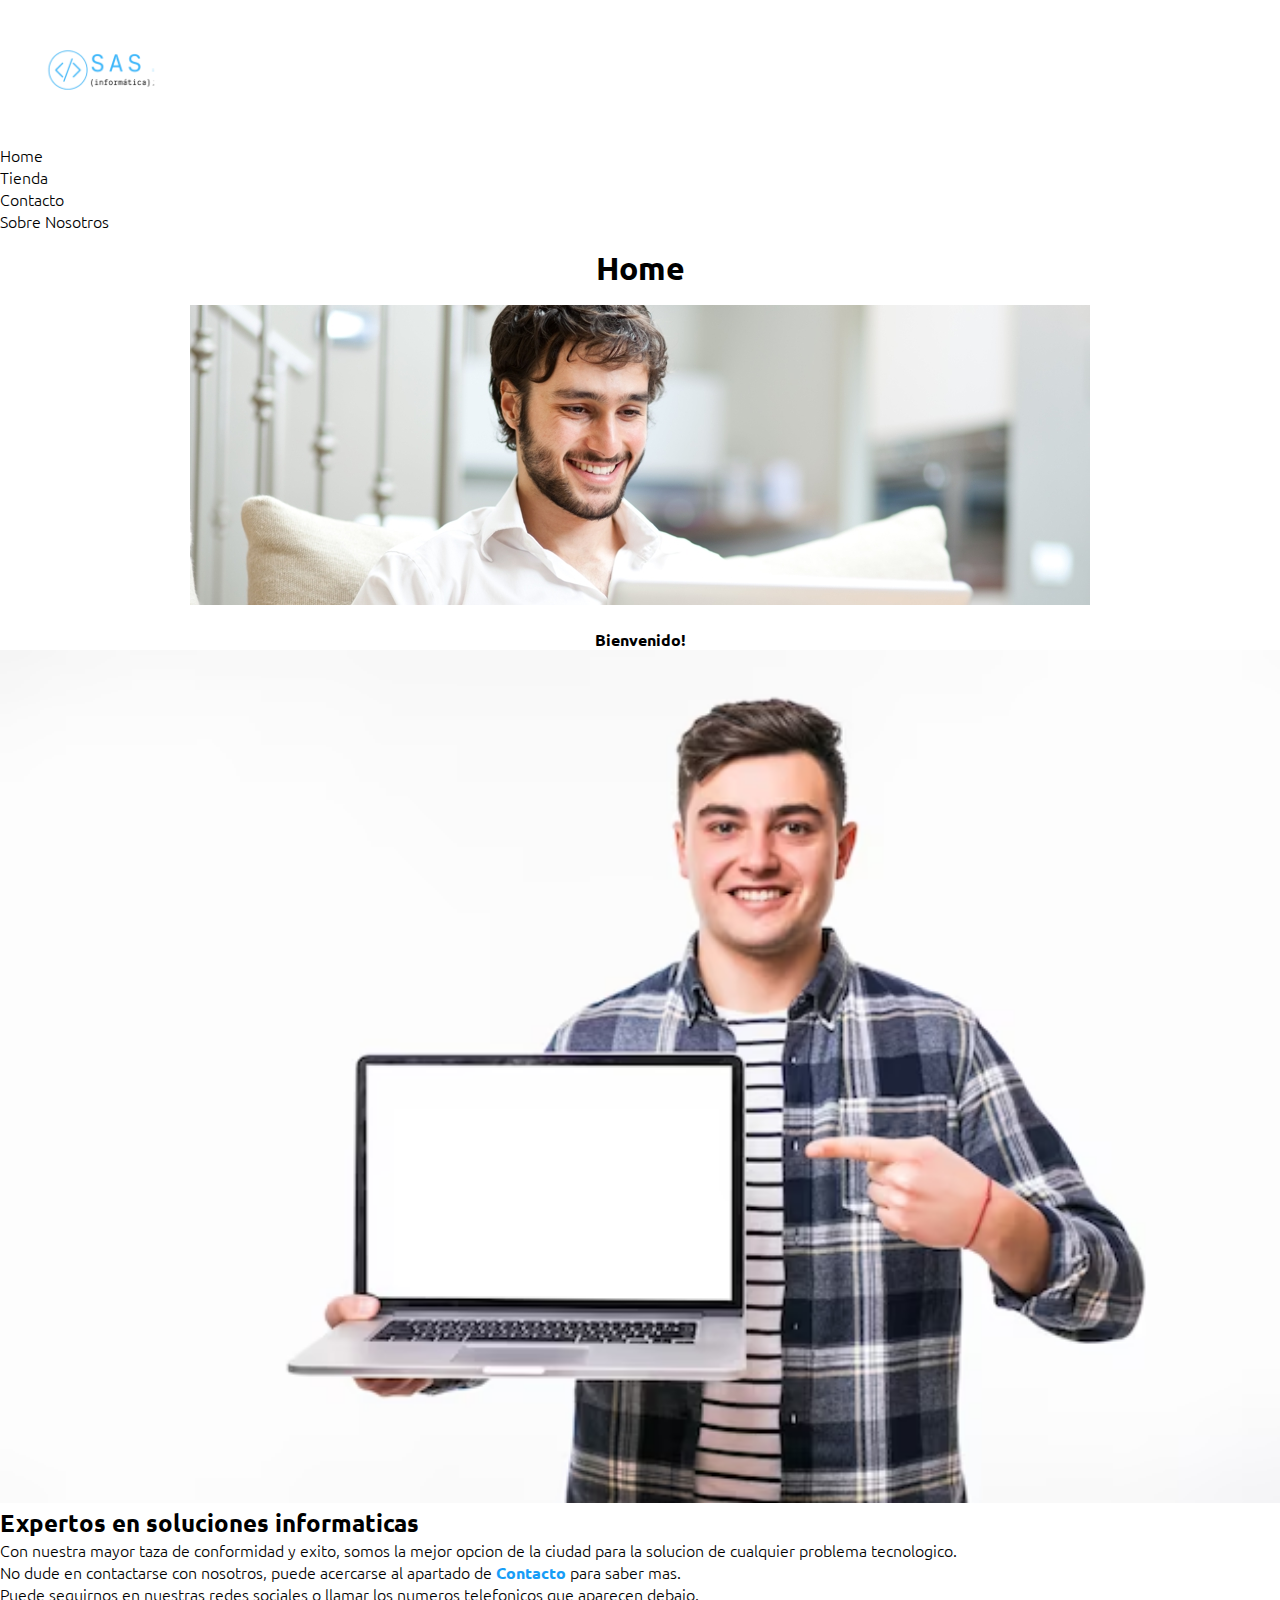
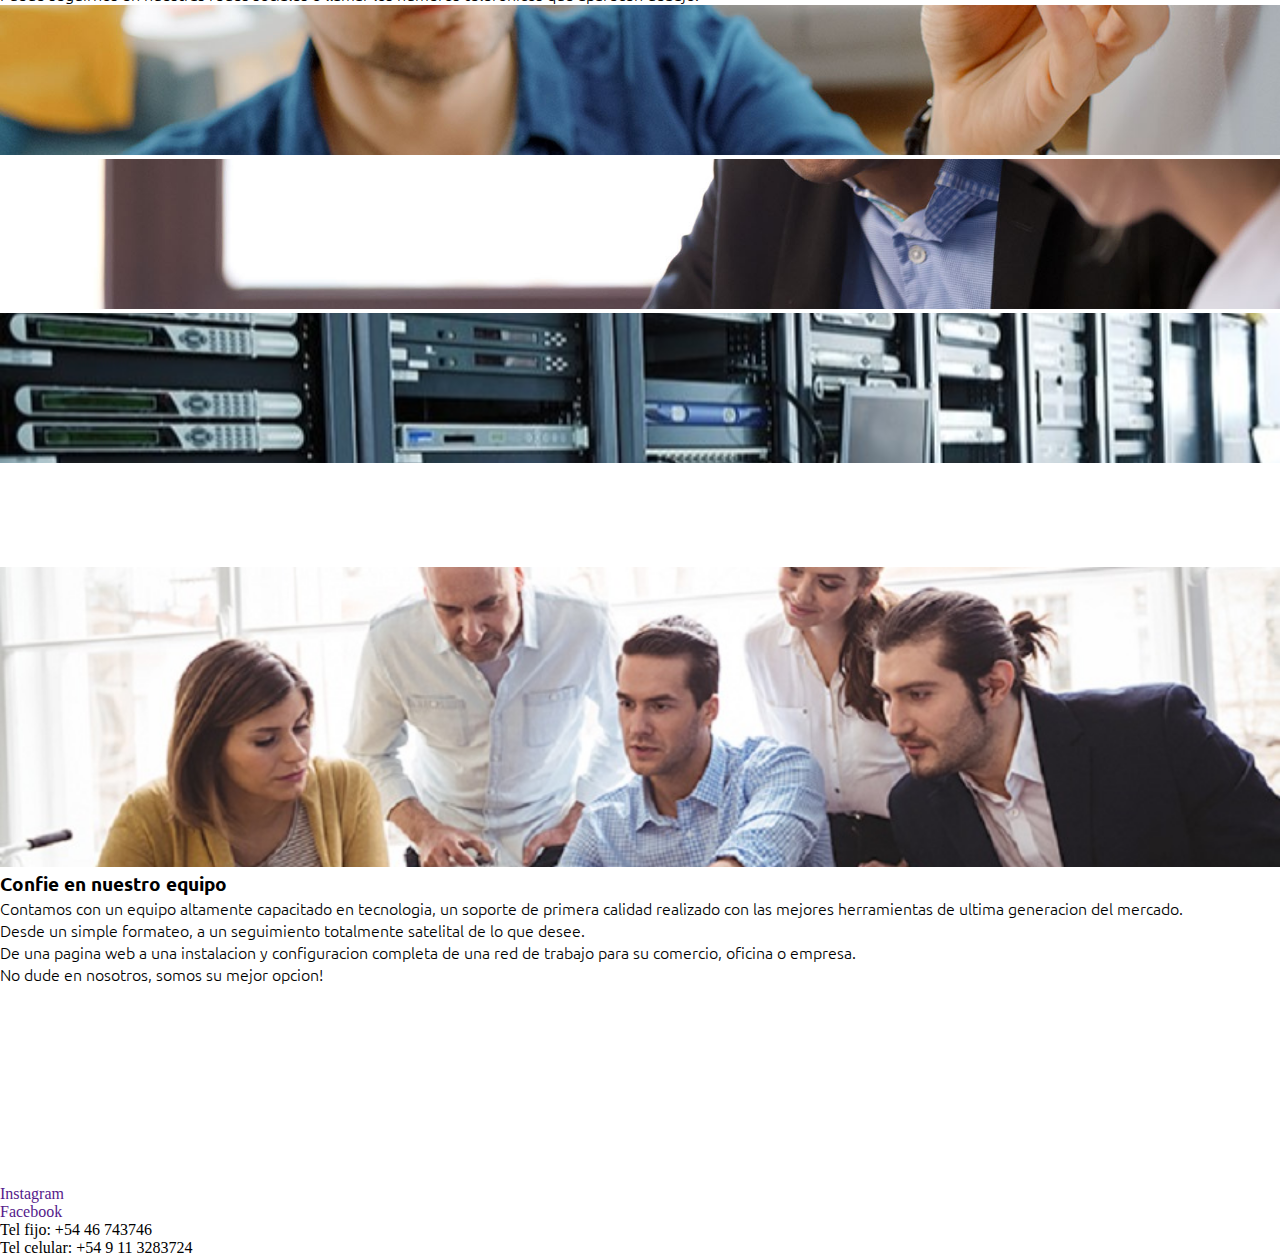
==== index.html @ 53787fcb "primer commit" ====
<!DOCTYPE html>
<html lang="en">
<head>
    <meta charset="UTF-8">
    <meta name="viewport" content="width=device-width, initial-scale=1.0">
   
    <link href="https://cdn.jsdelivr.net/npm/bootstrap@5.3.2/dist/css/bootstrap.min.css" 
    rel="stylesheet" 
    integrity="sha384-T3c6CoIi6uLrA9TneNEoa7RxnatzjcDSCmG1MXxSR1GAsXEV/Dwwykc2MPK8M2HN" 
    crossorigin="anonymous">

    <link rel="stylesheet" href="/css/style.css">

    <title>Bienvenido!</title>
</head>
<body>
    <script src="https://cdn.jsdelivr.net/npm/bootstrap@5.3.3/dist/js/bootstrap.bundle.min.js" 
    integrity="sha384-YvpcrYf0tY3lHB60NNkmXc5s9fDVZLESaAA55NDzOxhy9GkcIdslK1eN7N6jIeHz" 
    crossorigin="anonymous"></script>

    <header class="header">
        <div class="row">
            <div class="col col-lg-12">
                <nav class="nav">
                  <ul class=" col col-lg-12 align-items-center nav-lista list-unstyled d-flex  border-bottom border-secondary border-3">
                    <li class="col">
                        <a href="/index.html"><img class="img-col" src="/imgs/sas (1) (1).png" alt=""></a>
                      </a>
                    </li>
                    <li class="col">
                    <a  class="nav-item" href="/index.html">Home</a>
                  </li>
                  <li class="col">
                    <a  class="nav-item" href="/html/tienda.html">Tienda</a>
                  </li>
                  <li class="col">
                    <a  class="nav-item" href="/html/contacto.html">Contacto</a>
                  </li>
                  <li class="col">
                    <a  class="nav-item" href="/html/nosotros.html">Sobre Nosotros</a>
                  </li>
                </ul>
              </nav>
            </div>
          </div>
   </header>

   <section class="titulo">
    <h1>Home</h1>
</section>

<div class="portada1">
  <img src="/imgs/portada1.jpg" alt="" class="img-fluid">
</div>
<div class="texto-intro">
<p class="mt-5 fs-5">Bienvenido!</p>
</div>

<div class="container mt-5">
  <div class="row">
      <div class="col-md-6">
          <img src="/imgs/compu.avif" class="long-photo" alt="Foto Larga">
      </div>
      <div class="col-md-6">
          <div class="content">
              <div class="mb-3">
                  <h2>Expertos en soluciones informaticas</h2>
                  <p class="mt-5">Con nuestra mayor taza de conformidad y exito, somos la mejor opcion de la ciudad para la solucion de cualquier problema tecnologico. <br>
                  No dude en contactarse con nosotros, puede acercarse al apartado de <strong><a class="link-contacto" href="contacto.html">Contacto</a></strong> para saber mas. <br>
                Puede seguirnos en nuestras redes sociales o llamar los numeros telefonicos que aparecen debajo. </p>
              </div>
              <div class="row">
                  <div class="col-4">
                      <img src="/imgs/camseg.jpg" class="small-photo" alt="Foto Pequeña 1">
                  </div>
                  <div class="col-4">
                      <img src="/imgs/carta.jpg" class="small-photo" alt="Foto Pequeña 2">
                  </div>
                  <div class="col-4">
                      <img src="/imgs/rack (2).jpg" class="small-photo" alt="Foto Pequeña 3">
                  </div>
              </div>
          </div>
      </div>
  </div>
</div>


<div class="container cont-personas">
  <div class="row">
    <div class="col-4">
        <img src="/imgs/personas.jpg" class="img-personas" alt="Foto Pequeña 1">
    </div>
    <div class="col-8">
      <div class="contenido-personas">
        <h3 class="titulo-personas">
          Confie en nuestro equipo
        </h3>
        <p class="mt-5">Contamos con un equipo altamente capacitado en tecnologia, un soporte de primera calidad realizado con las mejores herramientas de ultima generacion del mercado. </p>
         <p> Desde un simple formateo, a un seguimiento totalmente satelital de lo que desee.</p>
         <p>De una pagina web a una instalacion y configuracion completa de una red de trabajo para su comercio, oficina o empresa.
        </p>
        <p>No dude en nosotros, somos su mejor opcion!</p>
      </div>
    </div>
</div>




<footer class="container ">
  <div class="row footer-container">
<div class="col-md-3">
 <a class="footer-link" href="">Instagram</a>
</div>
<div class="col-md-3">
 <a class="footer-link" href="">Facebook</a>
</div>
<div class="col-md-3">
  <p>Tel fijo: +54 46 743746</p>
</div>
<div class="col-md-3">
  <p>Tel celular: +54 9 11 3283724</p>
</div>
  </div>
</footer>




</body>
</html>
---- css/style.css ----
* {
    padding: 0;
    margin: 0;
    box-sizing: border-box;
}
@font-face {
    font-family: ubuntuduro;
    src: url(/fonts/Ubuntu-Bold.ttf);
}
@font-face {
    font-family: ubuntufino;
    src: url(/fonts/Ubuntu-Light.ttf);
}

.contacto {
    text-align: center;
    padding: 10px;
    font-family: ubuntuduro;
}

.texto-intro {
    font-family: ubuntuduro;
}
.titulo {
    font-family: ubuntuduro;
    text-align: center;
    padding: 1rem;
}
.img-col {
    max-width: 140px;
    margin-left: 30px;
    padding: 10px;
}

.long-photo {
    width: 100%;
    height: 100%;
    object-fit: cover;
}
.small-photo {
    width: 100%;
    height: 150px;
    object-fit: cover;
}
.img-personas{
    width: 100%;
    height: 300px;
    object-fit: cover;
}
.content {
    display: flex;
    flex-direction: column;
    justify-content: space-between;
    height: 100%;
    font-family: ubuntufino;
}

.content h2 {
    font-family: ubuntuduro;
}

.cont-personas {
    margin-top: 100px;
}
.contenido-personas {
font-family: ubuntufino;
}
.contenido-personas h3 {
    font-family: ubuntuduro;
}
.texto-intro {
    text-align: center;
    margin-top: 20px;
}
.portada1 {
    text-align: center;
}
.prod-img {
    width: 300px;
    height: 300px;
    padding: 10px;
    background-color: #179DF7;
}

.prod-img:hover {
    background-color: #179DF7;
    padding: 50px;
}

.prod-nombre {
    
    font-size: 30px;

}

.nav-item {
    color: black;
    list-style: none;
    text-decoration: none;

    font-family: ubuntufino;
}

.nav-item:hover {
    background-color: #179DF7;
    color: white;
    font-family: ubuntuduro;
}

.link-contacto {
    text-decoration: none;
    color: #179DF7;
    font-family: ubuntuduro;
}
.contacto-img {
width: 600px;
}

.contacto-img2 {
    width: 600px;
 margin-left: 20px;
    }
.footer-container {
    margin-top: 200px;
}

.footer-link {
    text-decoration: none;
}


.textarea {
    width: 500px;
    height: 120px;
    resize: none;
}

.enviar {
    font-family: ubuntufino;
}

.reset {
    font-family: ubuntufino;
}

.enviar:hover {
    font-family: ubuntuduro;
    background-color: #179DF7;
}

.reset:hover {
    font-family: ubuntuduro;
    background-color: #179DF7;
}

.nosotros-titulo {
 font-family: ubuntuduro;
}

.nosotros-texto {
    font-family: ubuntufino;
}

.equipo {
    max-width: 750px;
}


@media (max-width : 320px) {
    .nav-item {
        font-size: 7px;
    }
    .img-col {
        max-width: 75px;
        margin: 0 ;
    }
.prod-cont {
    text-align: center;
}
}


@media (max-width : 375px) {
    .prod-cont {
        text-align: center;
    }
}

@media (max-width : 425px) {
    .nav-item {
        font-size: 9.2px;
    }
    .img-col {
        max-width: 100px;
        margin: 0 ;
    }
    .prod-cont {
        text-align: center;
    }
}
@media (max-width : 786px) {
    .prod-img {
        width: 200px;
        height: 200px;
    }titu

    .prod-nombre {
        font-size: 20px;
    }
}
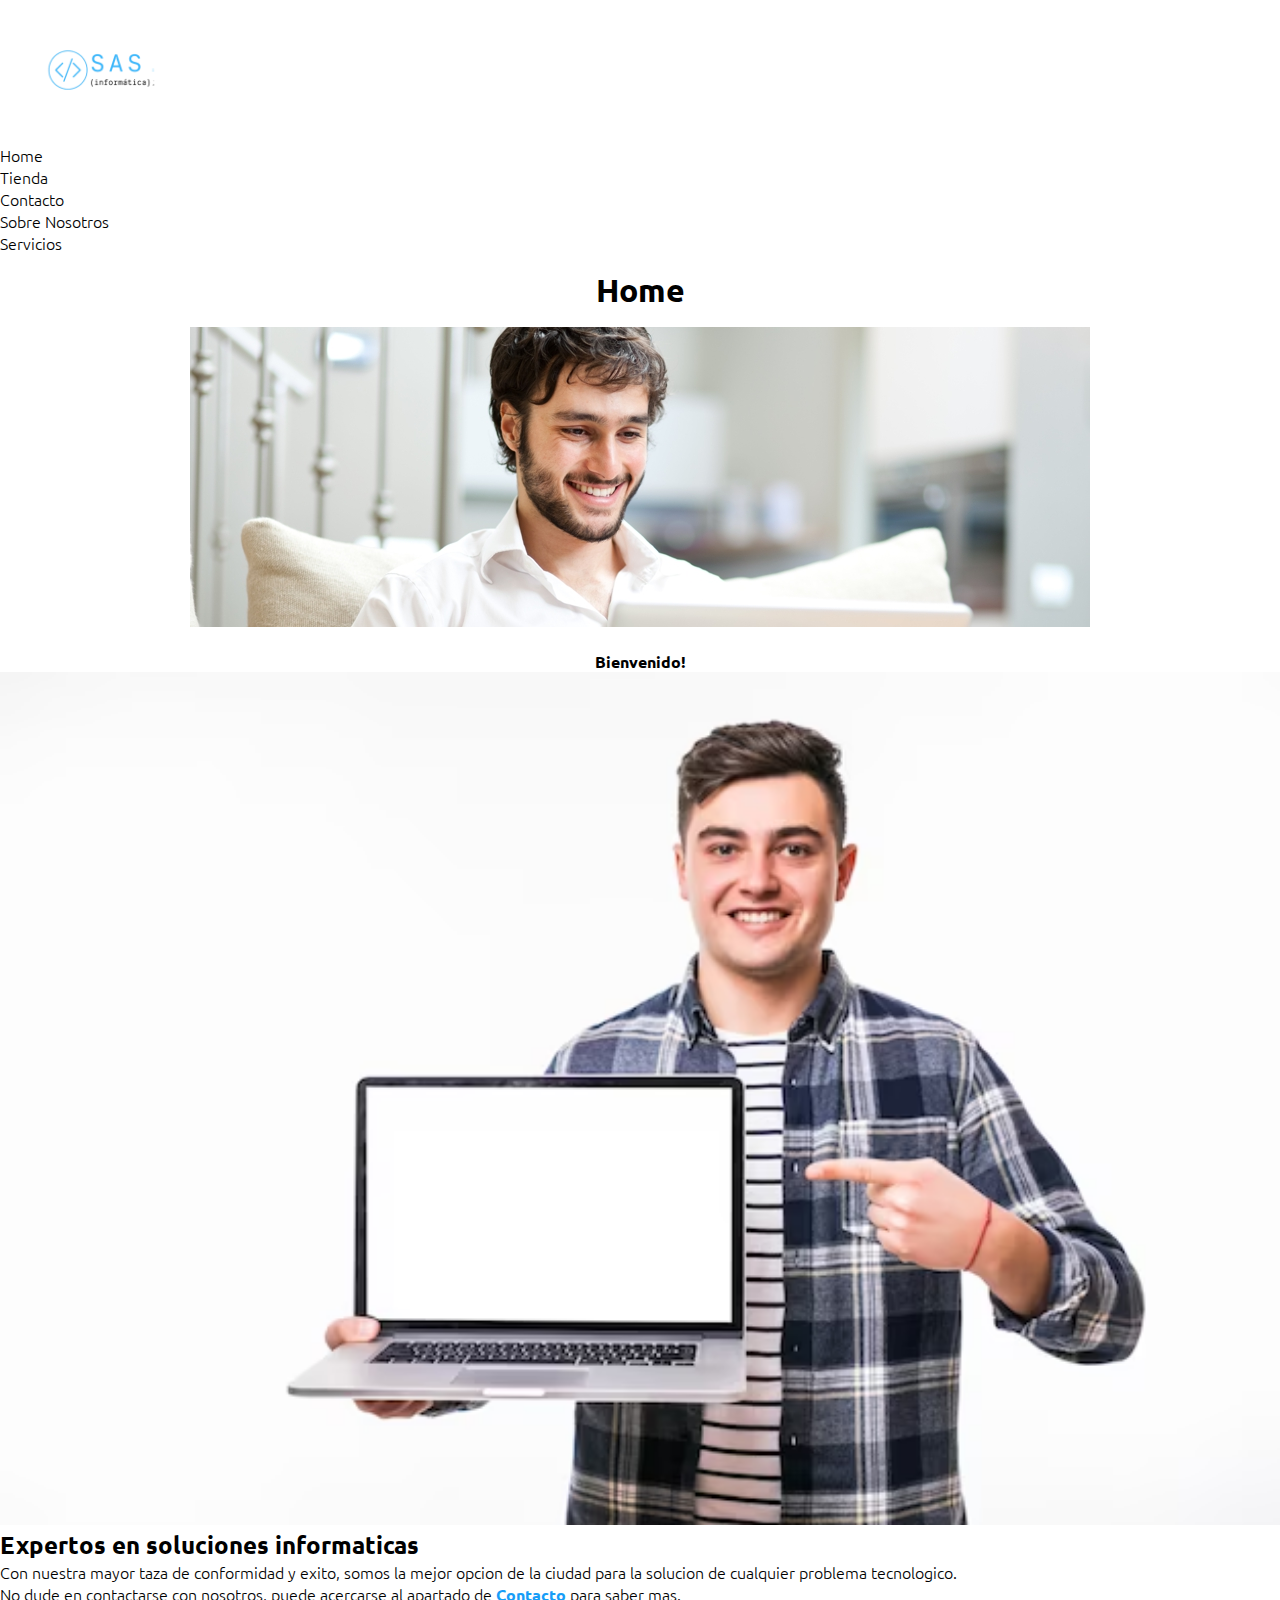
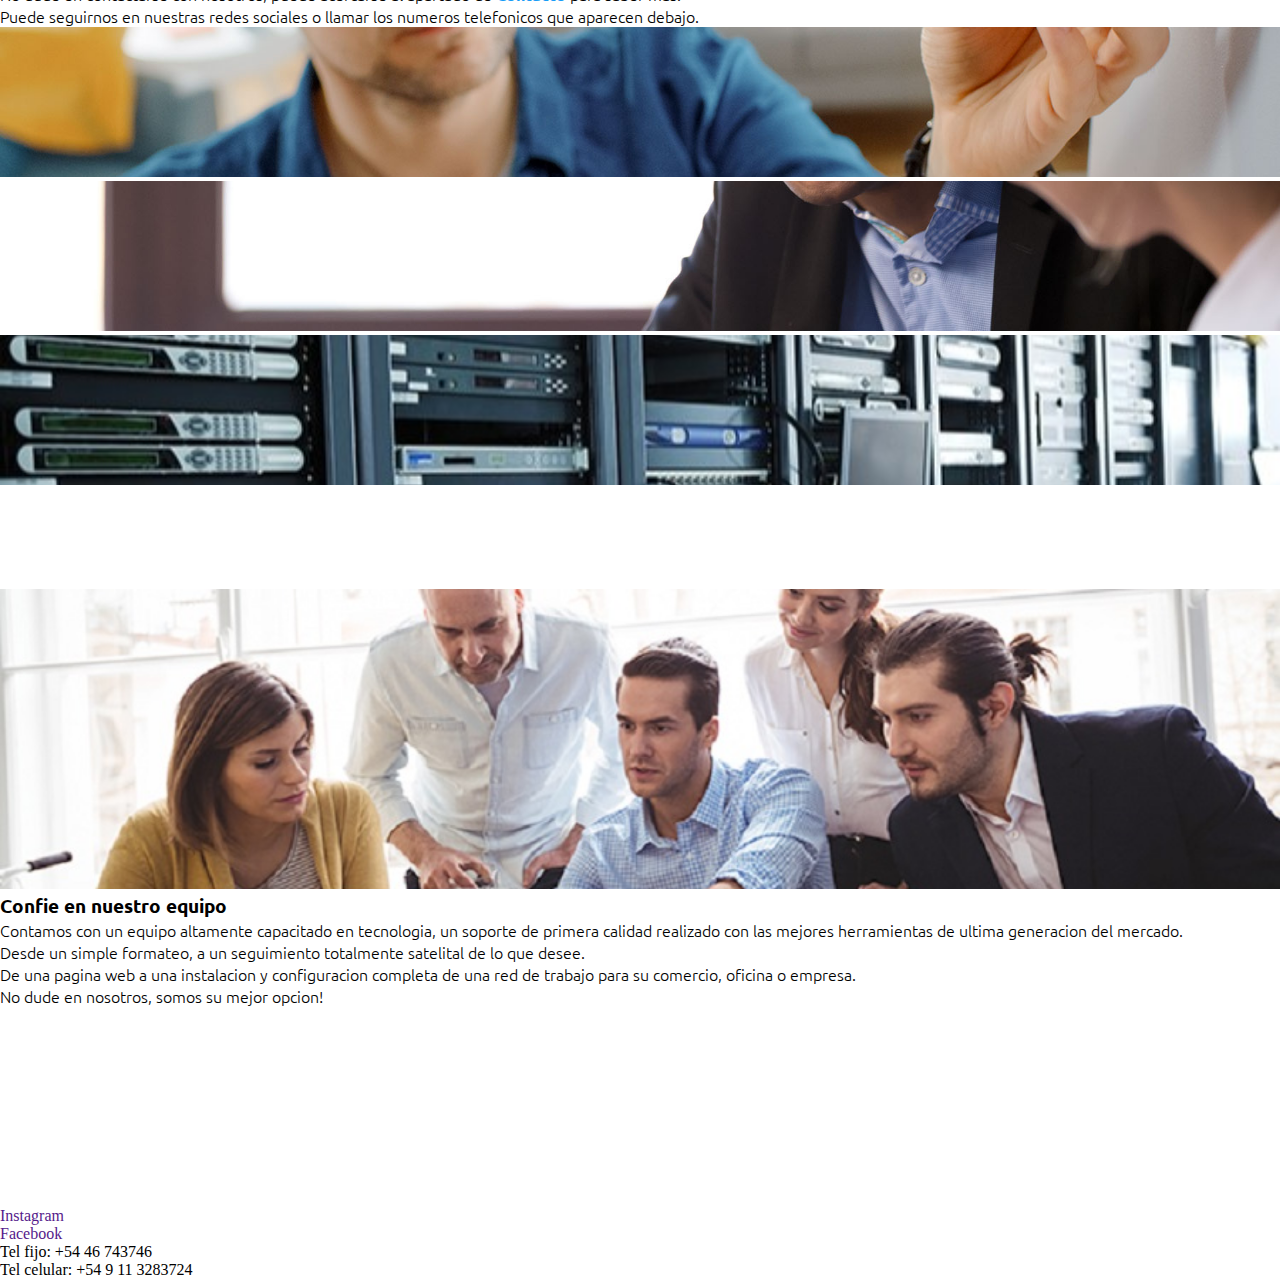
==== commit 55fe0692: "final" ====
--- a/index.html
+++ b/index.html
@@ -38,6 +38,9 @@
                   </li>
                   <li class="col">
                     <a  class="nav-item" href="/html/nosotros.html">Sobre Nosotros</a>
+                  </li>
+                  <li class="col">
+                    <a  class="nav-item" href="/html/servicios.html">Servicios</a>
                   </li>
                 </ul>
               </nav>
--- a/css/style.css
+++ b/css/style.css
@@ -165,49 +165,83 @@
     max-width: 750px;
 }
 
-
-@media (max-width : 320px) {
-    .nav-item {
-        font-size: 7px;
-    }
-    .img-col {
-        max-width: 75px;
-        margin: 0 ;
-    }
-.prod-cont {
-    text-align: center;
-}
-}
-
-
-@media (max-width : 375px) {
-    .prod-cont {
-        text-align: center;
-    }
-}
-
-@media (max-width : 425px) {
-    .nav-item {
-        font-size: 9.2px;
-    }
-    .img-col {
-        max-width: 100px;
-        margin: 0 ;
-    }
-    .prod-cont {
-        text-align: center;
-    }
-}
-@media (max-width : 786px) {
-    .prod-img {
-        width: 200px;
-        height: 200px;
-    }titu
-
-    .prod-nombre {
-        font-size: 20px;
-    }
-}
-
-
-
+.componentes {
+    height: 200px;
+    width: 600px;
+}
+
+.servicios-img {
+    height: 300px;
+    width: 700px;
+}
+
+.servicios {
+    display: gird;
+    grid-template-columns: (3, 1fr);
+    gap: 2rem;
+}
+.gallery {
+    max-width: 950px;
+    margin: auto; 
+    display: grid;
+    grid-template-columns: repeat(3, 1fr);
+    align-items: stretch;
+    grid-auto-rows: 250px;
+    justify-self: center;
+    justify-content: center;
+    gap: 1rem;
+ 
+
+}
+
+.gallery__item {
+    background-color:red ;
+    position: relative;
+    overflow: hidden;
+}
+ 
+.gallery__img {
+    width: 100%;
+    height: 100%;
+    object-fit: cover;
+}
+
+
+.gallery__item--7 {
+    grid-column: span 3;
+}
+
+
+
+
+
+.gallery__overlay {
+  position: absolute;
+  bottom: 0;
+  left: 0;
+  right: 0;
+  height: 100%;
+  transform: translateX(100%);
+  transition: transform 0.70s ease;
+  background-color: rgba(0, 0, 0, 0.26);
+  justify-content: center;
+  align-items: center;
+  text-align: center;
+}   
+
+.gallery__text {
+    width: 100%;
+    color: white;
+    font-size: 22px;
+    text-align: center;
+    font-family: ubuntuduro;
+}
+
+.gallery__item:hover .gallery__overlay {
+ transform:translateX(0%) ;
+}
+
+
+
+
+
